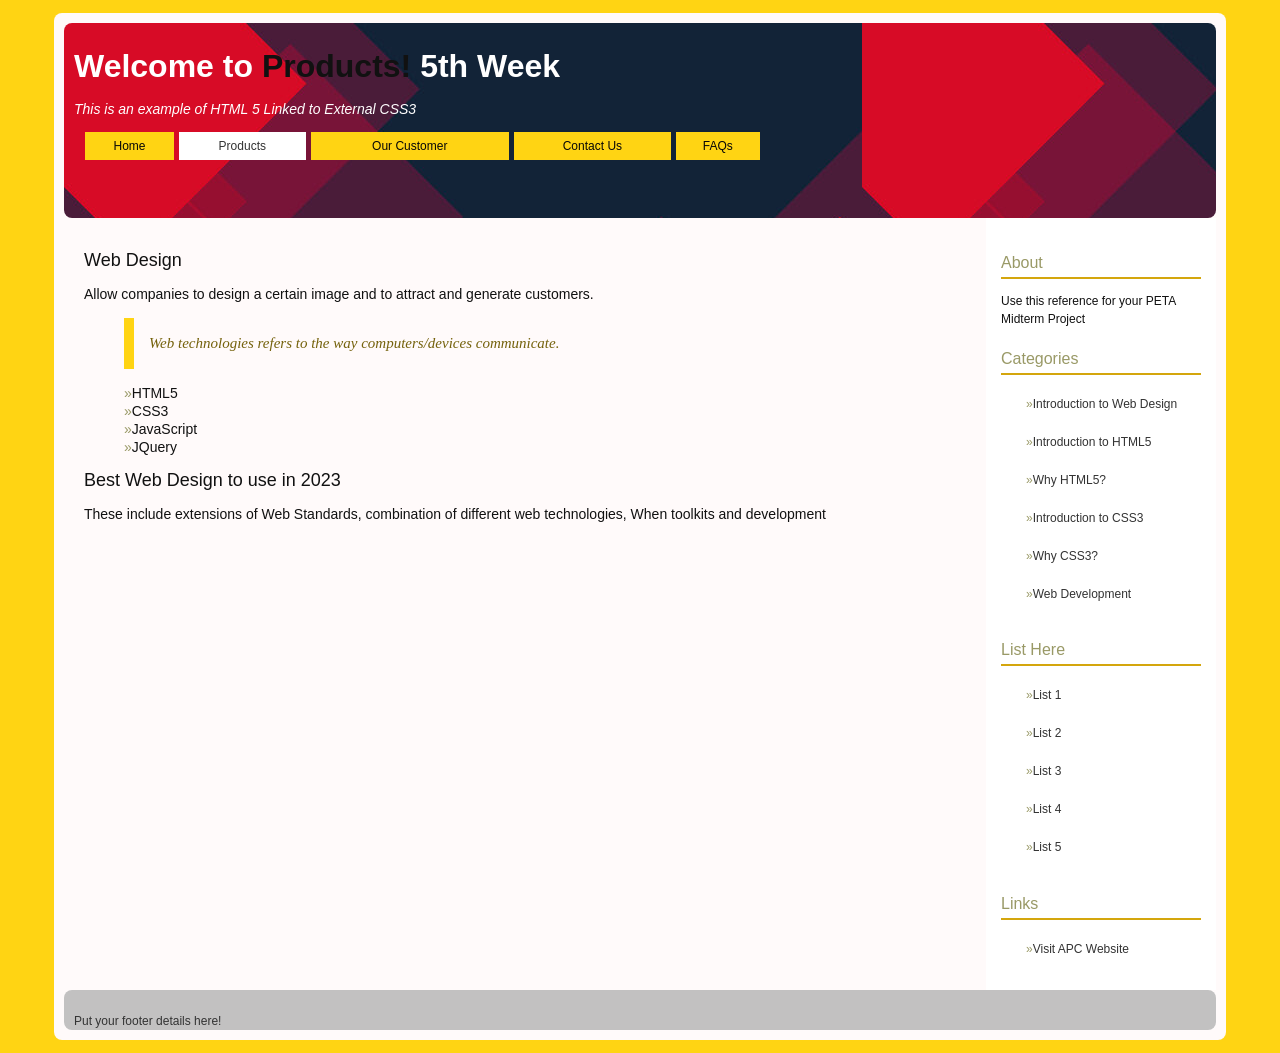
==== HTML and CSS COMLAB/Alingan.html @ c2a0e8dd "ghnjxftgh" ====
<!DOCTYPE html>
<html lang="en">
<head>
    <meta charset="UTF-8">
    <meta http-equiv="X-UA-Compatible" content="IE=edge">
    <meta name="viewport" content="width=device-width, initial-scale=1.0">
    <title>Document</title>
    <link rel="stylesheet" href="style.css">
</head>
<body>
<!--start wrapper ADDED-->
<div id="wrapper">
<!--start body-->
<div id="body">
<!--start header/banner-->
<div id="banner">
    <h1>Welcome to <em>Products!</em> 5th Week</h1>
    <p><em>This is an example of HTML 5 Linked to External CSS3</em></p>
 
<!--Menu-->
<ul id="topnav">
    <li><a href="Student.html">Home</a></li>
    <li><a class="active">Products</a></li>
    <li><a href="customer.html">Our Customer</a></li>
    <li><a href="#">Contact Us</a></li>
    <li><a href="#">FAQs</a></li>
</ul>
<!--End of Menu-->
</div>
<!--end of header/banner-->
    <!--Start of Sidebar-->
    <div id="sidebar">
        <h2>About</h2>
        <p>Use this reference for your PETA Midterm Project</p>
        <h2>Categories</h2>
        <ul>
            <li><a href="#">Introduction to Web Design</a></li>
            <li><a href="#">Introduction to HTML5</a></li>
            <li><a href="#">Why HTML5?</a></li>
            <li><a href="#">Introduction to CSS3</a></li>
            <li><a href="#">Why CSS3?</a></li>
            <li><a href="#">Web Development</a></li>
        </ul>
        <h2>List Here</h2>
        <ul>
            <li><a href="#">List 1</a></li>
            <li><a href="#">List 2</a></li>
            <li><a href="#">List 3</a></li>
            <li><a href="#">List 4</a></li>
            <li><a href="#">List 5</a></li>
        </ul>
        <h2>Links</h2>
        <ul>
            <li><a href="#">Visit APC Website</a></li>
        </ul>
    </div>
    <!--end of Sidebar-->
    <!--Start of Container-->
    <div id="container">
        <!--start of content-->
        <div id="content">
            <!--start of item-->
            <div class="item">
                <h1>Web Design</h1>
                <p>Allow companies to design a certain image and to attract and generate customers.</p>              
                <blockquote><p>Web technologies refers to the way computers/devices communicate.</p></blockquote>
                <ul>
                    <li>HTML5</li>
                    <li>CSS3</li>
                    <li>JavaScript</li>
                    <li>JQuery</li>
                </ul>
            </div>
            <!--Another list of Item-->
            <div class="div2">
                <h1>Best Web Design to use in 2023</h1>
                <p>These include extensions of Web Standards, combination of different web technologies, When toolkits and development</p>
            </div>
            <!--End of List of Item-->
            <!--end of item-->
        </div>
        <!--end of content-->
    </div>
    <!--End of Container-->
</div>
<!--End of Body-->
<!--Start of Footer-->
<div id="footer">
    <p>Put your footer details here!</p>
</div>
<!--End of Footer-->
</div>
<!--End of Wrapper-->
</body>
</html>
---- HTML and CSS COMLAB/style.css ----
body {
    background: rgb(255, 212, 19);
    color: #111;
    margin: 0;
    font-family: 'Open Sans', sans-serif;
    font-size: 14px;
    line-height: 18px;
}
h1 {
    font-size: 20px;
    line-height: 24px;
}
h2 {
    font-size: 18px;
    line-height: 22px;
}
h3 {
    font-size: 16px;
    line-height: 20px;
}
a {
    background-color: inherit;
    color: #996;
}
blockquote {
    background-color: inherit;
    color: rgb(117, 98, 12);
    font: italic 15px "Time New Roman", serif;
    border-left: 10px solid rgb(255, 212, 19);
    padding: 2px 15px;
}
#wrapper {
    background: rgb(255, 250, 250);
    padding: 10px;
    margin: 1% auto;
    width: 90%;
    border-radius: 8px;
}
#banner {
    position: relative;
    padding: 10px;
    height: 175px;
    border: 0px;
    color: #fff;
    background-image: url(bg-banner.jpg);
    border-radius: 8px;
}
#banner h1 {
    font-size: 32px;
}
#banner h1 em {
    font-style: normal;
    text-decoration: none;
    color: #111;
}
ul#topnav {
    list-style-type: none;
    margin: 0 0 0 1%;
    display: table;
    padding: 0;
    width: 60%;
    position: top;
    bottom: 0;
}
ul#topnav li {
    display: table-cell;
    text-align: center;
}
ul#topnav li a {
background-color: rgb(255, 212, 19);
    color: rgb(8, 8, 8);
    border: none;
    display: block;
    margin-right: 5px;
    padding: 5px 0px;
    text-decoration: none;
    font-size: 12px;
}
ul#topnav li a.active,
ul#topnav li a.active:hover {
    background: #fff;
    color: #333;
}
ul#topnav li a:hover {
    background: #cc9;
    color: #111;
}
#sidebar {
    background: #fff;
    float: right;
    width: 200px;
    padding: 15px;
    font-size: 12px;
}
#sidebar-left {
    background: #fff;
    float: left;
    width: 200px;
    padding: 15px;
    font-size: 12px;
}


#sidebar h2 {
    background-color: inherit;
    color: #996;
    font:  normal 16px Arial, sans-serif;
    border-bottom: 2px solid rgb(212, 166, 13);
    padding:  8px 0 5px 0;
}
#sidebar-left h2 {
    background-color: inherit;
    color: #996;
    font:  normal 16px Arial, sans-serif;
    border-bottom: 2px solid rgb(212, 166, 13);
    padding:  8px 0 5px 0;
}

#sidebar ul {
    list-style: none;
    padding: 2px;
    margin: 0;
}
#sidebar-left ul {
    list-style: none;
    padding: 2px;
    margin: 0;
}

#sidebar ul li {
    list-style-position: inside;
    padding: 0 0 10px 20px;
    text-indent: 1px;
}

#sidebar ul li a {
    background-color: inherit;
    color: #333;
    text-decoration: none;
    padding: 5px 2px;
    display: block;
}

#sidebar ul li a:hover {
    background-color: #cc9;
    color: #fff;
}

#sidebar ul li a::before {
    content: "\00BB";
    color: #996;
}

#content {
    text-align:left;
    padding: 20px;
    margin-right: 245px;
}

#content h1 {
    font: normal 18px Arial, sans-serif;
}
#content ul li::before {
    content: "\00BB";
    color: #996;
}
#content ul {
    list-style: none;
}
#footer {
    padding: 10px;
    height: 20px;
    color: #333;
    font-size: 12px;
    background: #c2c1c1;
    clear: both;
    border-radius: 8px;
}
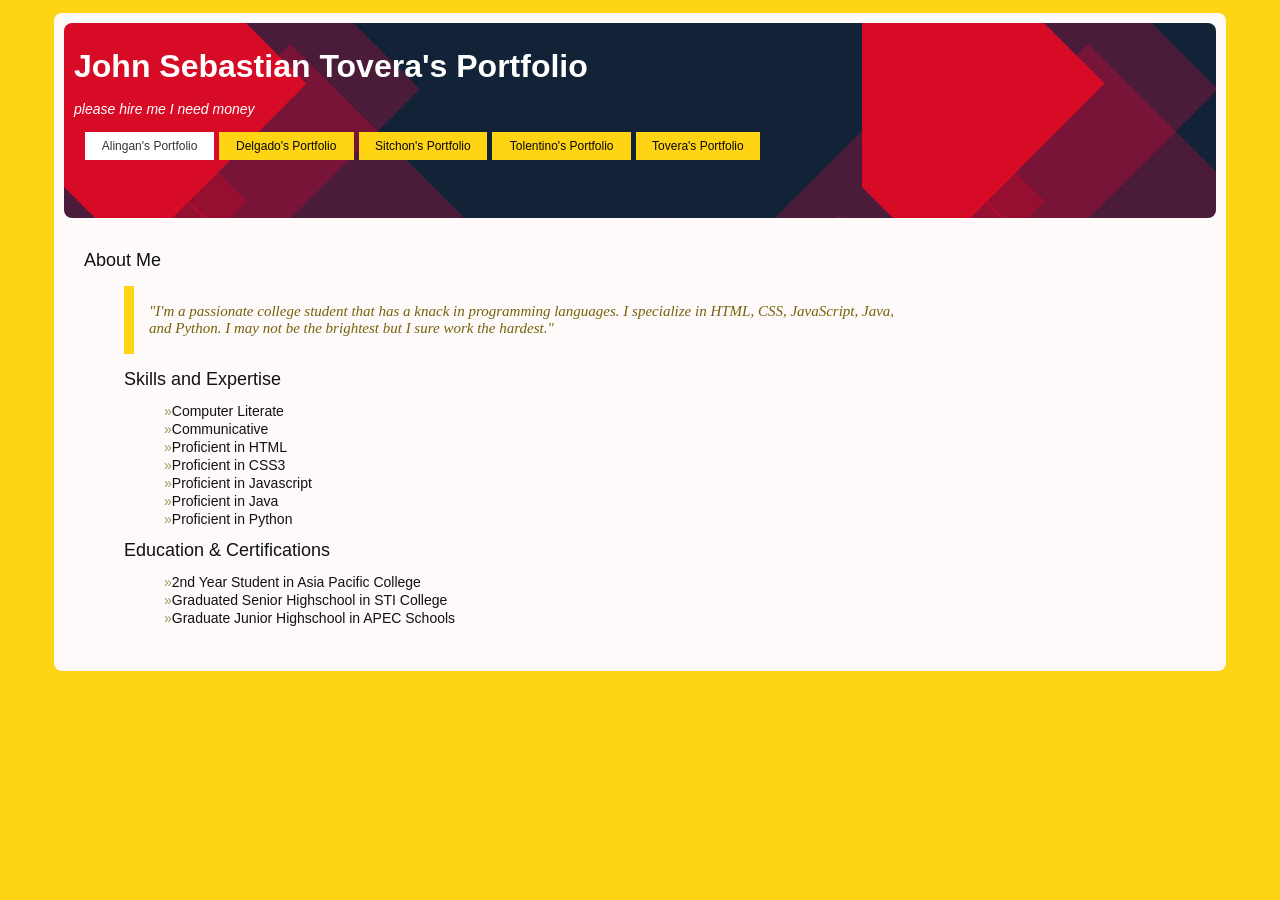
==== commit f9253b2e: "Every Change" ====
--- a/HTML and CSS COMLAB/Alingan.html
+++ b/HTML and CSS COMLAB/Alingan.html
@@ -14,82 +14,47 @@
 <div id="body">
 <!--start header/banner-->
 <div id="banner">
-    <h1>Welcome to <em>Products!</em> 5th Week</h1>
-    <p><em>This is an example of HTML 5 Linked to External CSS3</em></p>
+    <h1>John Sebastian Tovera's Portfolio</h1>
+    <p><em>please hire me I need money</em></p>
  
 <!--Menu-->
 <ul id="topnav">
-    <li><a href="Student.html">Home</a></li>
-    <li><a class="active">Products</a></li>
-    <li><a href="customer.html">Our Customer</a></li>
-    <li><a href="#">Contact Us</a></li>
-    <li><a href="#">FAQs</a></li>
+    <li><a href="Alingan.html"  class="active">Alingan's Portfolio</a></li>
+    <li><a href="Delgado.html">Delgado's Portfolio</a></li>
+    <li><a href="Sitchon.html">Sitchon's Portfolio</a></li>
+    <li><a href="Tolentino.html">Tolentino's Portfolio</a></li>
+    <li><a href="Tovera.html">Tovera's Portfolio</a></li>
 </ul>
-<!--End of Menu-->
 </div>
-<!--end of header/banner-->
-    <!--Start of Sidebar-->
-    <div id="sidebar">
-        <h2>About</h2>
-        <p>Use this reference for your PETA Midterm Project</p>
-        <h2>Categories</h2>
-        <ul>
-            <li><a href="#">Introduction to Web Design</a></li>
-            <li><a href="#">Introduction to HTML5</a></li>
-            <li><a href="#">Why HTML5?</a></li>
-            <li><a href="#">Introduction to CSS3</a></li>
-            <li><a href="#">Why CSS3?</a></li>
-            <li><a href="#">Web Development</a></li>
-        </ul>
-        <h2>List Here</h2>
-        <ul>
-            <li><a href="#">List 1</a></li>
-            <li><a href="#">List 2</a></li>
-            <li><a href="#">List 3</a></li>
-            <li><a href="#">List 4</a></li>
-            <li><a href="#">List 5</a></li>
-        </ul>
-        <h2>Links</h2>
-        <ul>
-            <li><a href="#">Visit APC Website</a></li>
-        </ul>
-    </div>
-    <!--end of Sidebar-->
-    <!--Start of Container-->
     <div id="container">
-        <!--start of content-->
         <div id="content">
-            <!--start of item-->
+            <h1>About Me</h1>          
+                <blockquote><p>"I'm a passionate college student that has a knack in programming languages. I specialize in HTML, CSS, JavaScript, Java, and Python. I may not be the brightest but I sure work the hardest."</p></blockquote>
+                <ul>
             <div class="item">
-                <h1>Web Design</h1>
-                <p>Allow companies to design a certain image and to attract and generate customers.</p>              
-                <blockquote><p>Web technologies refers to the way computers/devices communicate.</p></blockquote>
+                <h1>Skills and Expertise</h1>          
                 <ul>
-                    <li>HTML5</li>
-                    <li>CSS3</li>
-                    <li>JavaScript</li>
-                    <li>JQuery</li>
+                    <li>Computer Literate</li>
+                    <li>Communicative</li>
+                    <li>Proficient in HTML</li>
+                    <li>Proficient in CSS3</li>
+                    <li>Proficient in Javascript</li>
+                    <li>Proficient in Java</li>
+                    <li>Proficient in Python</li>
                 </ul>
             </div>
-            <!--Another list of Item-->
             <div class="div2">
-                <h1>Best Web Design to use in 2023</h1>
-                <p>These include extensions of Web Standards, combination of different web technologies, When toolkits and development</p>
+                <h1>Education & Certifications</h1>
+                <ul>
+                    <li>2nd Year Student in Asia Pacific College</li>
+                    <li>Graduated Senior Highschool in STI College</li>
+                    <li>Graduate Junior Highschool in APEC Schools</li>
+                    <ul> </ul>
+                </ul>
             </div>
-            <!--End of List of Item-->
-            <!--end of item-->
         </div>
-        <!--end of content-->
     </div>
-    <!--End of Container-->
 </div>
-<!--End of Body-->
-<!--Start of Footer-->
-<div id="footer">
-    <p>Put your footer details here!</p>
 </div>
-<!--End of Footer-->
-</div>
-<!--End of Wrapper-->
 </body>
 </html>
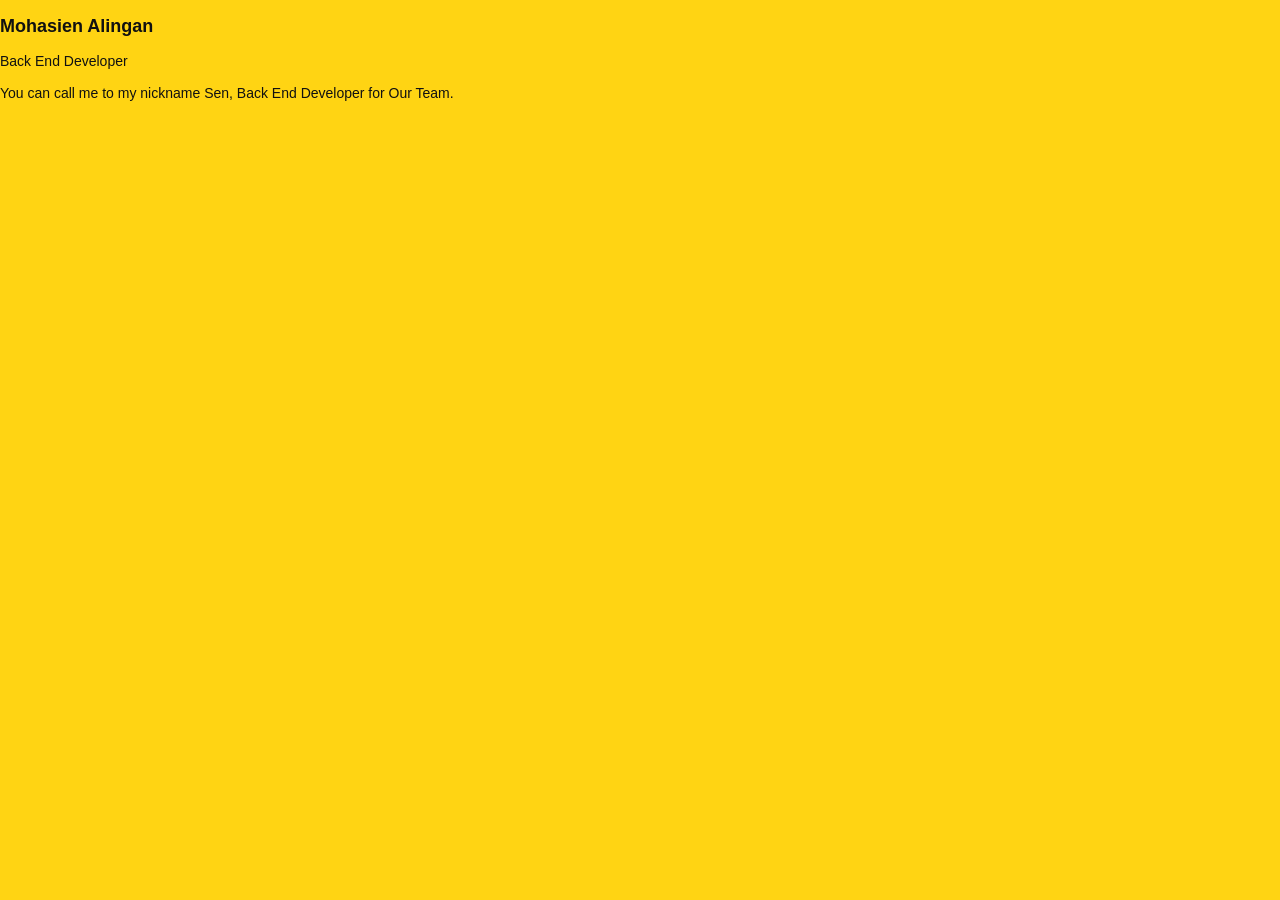
==== commit 07029a74: ""My profile"" ====
--- a/HTML and CSS COMLAB/Alingan.html
+++ b/HTML and CSS COMLAB/Alingan.html
@@ -8,53 +8,18 @@
     <link rel="stylesheet" href="style.css">
 </head>
 <body>
-<!--start wrapper ADDED-->
-<div id="wrapper">
-<!--start body-->
-<div id="body">
-<!--start header/banner-->
-<div id="banner">
-    <h1>John Sebastian Tovera's Portfolio</h1>
-    <p><em>please hire me I need money</em></p>
- 
-<!--Menu-->
-<ul id="topnav">
-    <li><a href="Alingan.html"  class="active">Alingan's Portfolio</a></li>
-    <li><a href="Delgado.html">Delgado's Portfolio</a></li>
-    <li><a href="Sitchon.html">Sitchon's Portfolio</a></li>
-    <li><a href="Tolentino.html">Tolentino's Portfolio</a></li>
-    <li><a href="Tovera.html">Tovera's Portfolio</a></li>
-</ul>
-</div>
-    <div id="container">
-        <div id="content">
-            <h1>About Me</h1>          
-                <blockquote><p>"I'm a passionate college student that has a knack in programming languages. I specialize in HTML, CSS, JavaScript, Java, and Python. I may not be the brightest but I sure work the hardest."</p></blockquote>
-                <ul>
-            <div class="item">
-                <h1>Skills and Expertise</h1>          
-                <ul>
-                    <li>Computer Literate</li>
-                    <li>Communicative</li>
-                    <li>Proficient in HTML</li>
-                    <li>Proficient in CSS3</li>
-                    <li>Proficient in Javascript</li>
-                    <li>Proficient in Java</li>
-                    <li>Proficient in Python</li>
-                </ul>
-            </div>
-            <div class="div2">
-                <h1>Education & Certifications</h1>
-                <ul>
-                    <li>2nd Year Student in Asia Pacific College</li>
-                    <li>Graduated Senior Highschool in STI College</li>
-                    <li>Graduate Junior Highschool in APEC Schools</li>
-                    <ul> </ul>
-                </ul>
-            </div>
+
+    <div class="profile card">
+        <div class="profile header">
+        
+        </div>
+        <div class="profile-body">
+            <h2 class="profile-name">Mohasien Alingan</h2>
+            <p class="profile-role">Back End Developer</p>
+            <p class="profile-bio">
+                You can call me to my nickname Sen, Back End Developer for Our Team.
+            </p>
         </div>
     </div>
-</div>
-</div>
 </body>
 </html>
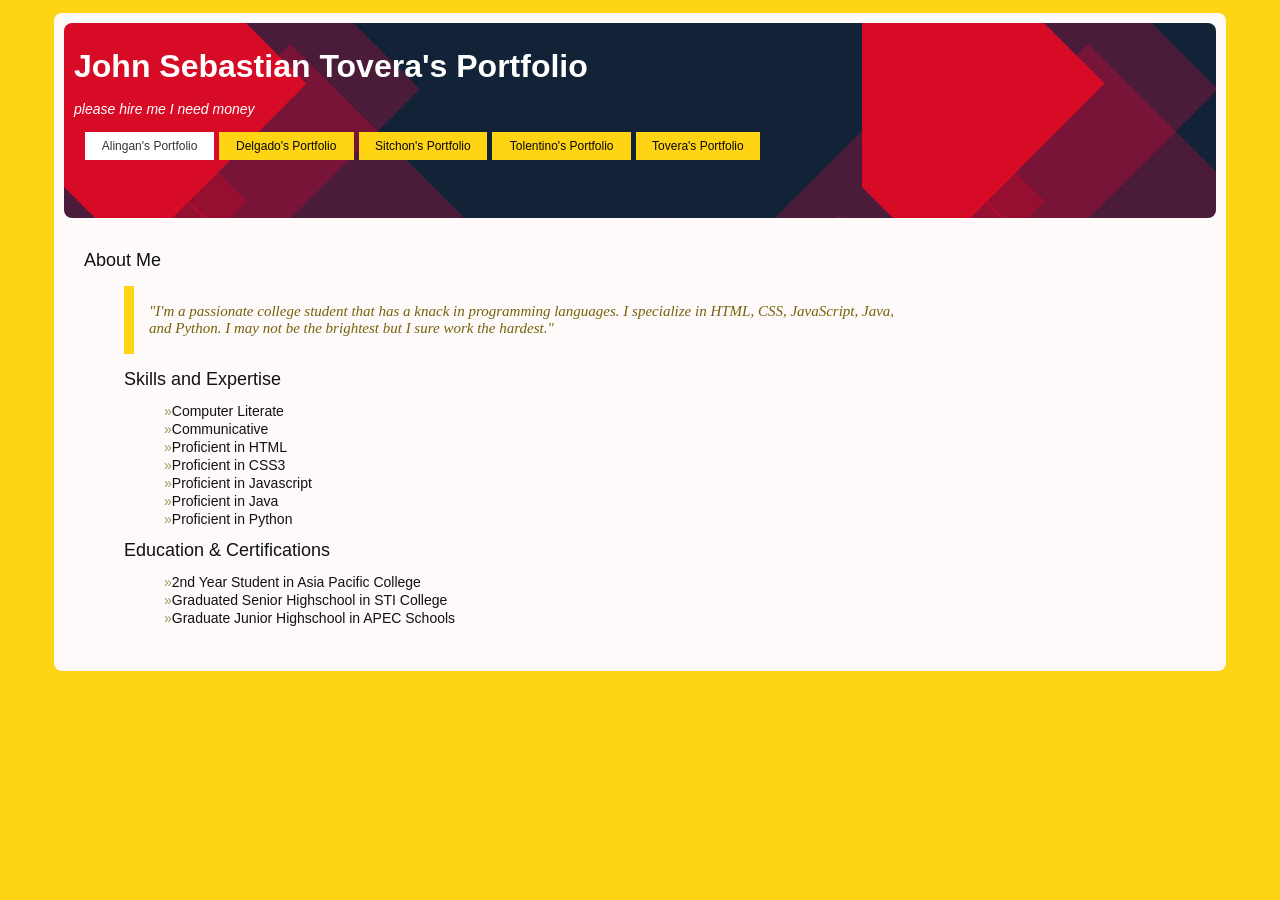
==== commit ff7d81b0: "lakwjd" ====
--- a/HTML and CSS COMLAB/Alingan.html
+++ b/HTML and CSS COMLAB/Alingan.html
@@ -8,18 +8,53 @@
     <link rel="stylesheet" href="style.css">
 </head>
 <body>
-
-    <div class="profile card">
-        <div class="profile header">
-        
-        </div>
-        <div class="profile-body">
-            <h2 class="profile-name">Mohasien Alingan</h2>
-            <p class="profile-role">Back End Developer</p>
-            <p class="profile-bio">
-                You can call me to my nickname Sen, Back End Developer for Our Team.
-            </p>
+<!--start wrapper ADDED-->
+<div id="wrapper">
+<!--start body-->
+<div id="body">
+<!--start header/banner-->
+<div id="banner">
+    <h1>John Sebastian Tovera's Portfolio</h1>
+    <p><em>please hire me I need money</em></p>
+ 
+<!--Menu-->
+<ul id="topnav">
+    <li><a href="Alingan.html"  class="active">Alingan's Portfolio</a></li>
+    <li><a href="Delgado.html">Delgado's Portfolio</a></li>
+    <li><a href="Sitchon.html">Sitchon's Portfolio</a></li>
+    <li><a href="Tolentino.html">Tolentino's Portfolio</a></li>
+    <li><a href="Tovera.html">Tovera's Portfolio</a></li>
+</ul>
+</div>
+    <div id="container">
+        <div id="content">
+            <h1>About Me</h1>          
+                <blockquote><p>"I'm a passionate college student that has a knack in programming languages. I specialize in HTML, CSS, JavaScript, Java, and Python. I may not be the brightest but I sure work the hardest."</p></blockquote>
+                <ul>
+            <div class="item">
+                <h1>Skills and Expertise</h1>          
+                <ul>
+                    <li>Computer Literate</li>
+                    <li>Communicative</li>
+                    <li>Proficient in HTML</li>
+                    <li>Proficient in CSS3</li>
+                    <li>Proficient in Javascript</li>
+                    <li>Proficient in Java</li>
+                    <li>Proficient in Python</li>
+                </ul>
+            </div>
+            <div class="div2">
+                <h1>Education & Certifications</h1>
+                <ul>
+                    <li>2nd Year Student in Asia Pacific College</li>
+                    <li>Graduated Senior Highschool in STI College</li>
+                    <li>Graduate Junior Highschool in APEC Schools</li>
+                    <ul> </ul>
+                </ul>
+            </div>
         </div>
     </div>
+</div>
+</div>
 </body>
 </html>
--- a/HTML and CSS COMLAB/style.css
+++ b/HTML and CSS COMLAB/style.css
@@ -1,180 +1,180 @@
-body {
-    background: rgb(255, 212, 19);
-    color: #111;
-    margin: 0;
-    font-family: 'Open Sans', sans-serif;
-    font-size: 14px;
-    line-height: 18px;
-}
-h1 {
-    font-size: 20px;
-    line-height: 24px;
-}
-h2 {
-    font-size: 18px;
-    line-height: 22px;
-}
-h3 {
-    font-size: 16px;
-    line-height: 20px;
-}
-a {
-    background-color: inherit;
-    color: #996;
-}
-blockquote {
-    background-color: inherit;
-    color: rgb(117, 98, 12);
-    font: italic 15px "Time New Roman", serif;
-    border-left: 10px solid rgb(255, 212, 19);
-    padding: 2px 15px;
-}
-#wrapper {
-    background: rgb(255, 250, 250);
-    padding: 10px;
-    margin: 1% auto;
-    width: 90%;
-    border-radius: 8px;
-}
-#banner {
-    position: relative;
-    padding: 10px;
-    height: 175px;
-    border: 0px;
-    color: #fff;
-    background-image: url(bg-banner.jpg);
-    border-radius: 8px;
-}
-#banner h1 {
-    font-size: 32px;
-}
-#banner h1 em {
-    font-style: normal;
-    text-decoration: none;
-    color: #111;
-}
-ul#topnav {
-    list-style-type: none;
-    margin: 0 0 0 1%;
-    display: table;
-    padding: 0;
-    width: 60%;
-    position: top;
-    bottom: 0;
-}
-ul#topnav li {
-    display: table-cell;
-    text-align: center;
-}
-ul#topnav li a {
-background-color: rgb(255, 212, 19);
-    color: rgb(8, 8, 8);
-    border: none;
-    display: block;
-    margin-right: 5px;
-    padding: 5px 0px;
-    text-decoration: none;
-    font-size: 12px;
-}
-ul#topnav li a.active,
-ul#topnav li a.active:hover {
-    background: #fff;
-    color: #333;
-}
-ul#topnav li a:hover {
-    background: #cc9;
-    color: #111;
-}
-#sidebar {
-    background: #fff;
-    float: right;
-    width: 200px;
-    padding: 15px;
-    font-size: 12px;
-}
-#sidebar-left {
-    background: #fff;
-    float: left;
-    width: 200px;
-    padding: 15px;
-    font-size: 12px;
-}
-
-
-#sidebar h2 {
-    background-color: inherit;
-    color: #996;
-    font:  normal 16px Arial, sans-serif;
-    border-bottom: 2px solid rgb(212, 166, 13);
-    padding:  8px 0 5px 0;
-}
-#sidebar-left h2 {
-    background-color: inherit;
-    color: #996;
-    font:  normal 16px Arial, sans-serif;
-    border-bottom: 2px solid rgb(212, 166, 13);
-    padding:  8px 0 5px 0;
-}
-
-#sidebar ul {
-    list-style: none;
-    padding: 2px;
-    margin: 0;
-}
-#sidebar-left ul {
-    list-style: none;
-    padding: 2px;
-    margin: 0;
-}
-
-#sidebar ul li {
-    list-style-position: inside;
-    padding: 0 0 10px 20px;
-    text-indent: 1px;
-}
-
-#sidebar ul li a {
-    background-color: inherit;
-    color: #333;
-    text-decoration: none;
-    padding: 5px 2px;
-    display: block;
-}
-
-#sidebar ul li a:hover {
-    background-color: #cc9;
-    color: #fff;
-}
-
-#sidebar ul li a::before {
-    content: "\00BB";
-    color: #996;
-}
-
-#content {
-    text-align:left;
-    padding: 20px;
-    margin-right: 245px;
-}
-
-#content h1 {
-    font: normal 18px Arial, sans-serif;
-}
-#content ul li::before {
-    content: "\00BB";
-    color: #996;
-}
-#content ul {
-    list-style: none;
-}
-#footer {
-    padding: 10px;
-    height: 20px;
-    color: #333;
-    font-size: 12px;
-    background: #c2c1c1;
-    clear: both;
-    border-radius: 8px;
-}
-
-
+body {
+    background: rgb(255, 212, 19);
+    color: #111;
+    margin: 0;
+    font-family: 'Open Sans', sans-serif;
+    font-size: 14px;
+    line-height: 18px;
+}
+h1 {
+    font-size: 20px;
+    line-height: 24px;
+}
+h2 {
+    font-size: 18px;
+    line-height: 22px;
+}
+h3 {
+    font-size: 16px;
+    line-height: 20px;
+}
+a {
+    background-color: inherit;
+    color: #996;
+}
+blockquote {
+    background-color: inherit;
+    color: rgb(117, 98, 12);
+    font: italic 15px "Time New Roman", serif;
+    border-left: 10px solid rgb(255, 212, 19);
+    padding: 2px 15px;
+}
+#wrapper {
+    background: rgb(255, 250, 250);
+    padding: 10px;
+    margin: 1% auto;
+    width: 90%;
+    border-radius: 8px;
+}
+#banner {
+    position: relative;
+    padding: 10px;
+    height: 175px;
+    border: 0px;
+    color: #fff;
+    background-image: url(bg-banner.jpg);
+    border-radius: 8px;
+}
+#banner h1 {
+    font-size: 32px;
+}
+#banner h1 em {
+    font-style: normal;
+    text-decoration: none;
+    color: #111;
+}
+ul#topnav {
+    list-style-type: none;
+    margin: 0 0 0 1%;
+    display: table;
+    padding: 0;
+    width: 60%;
+    position: top;
+    bottom: 0;
+}
+ul#topnav li {
+    display: table-cell;
+    text-align: center;
+}
+ul#topnav li a {
+background-color: rgb(255, 212, 19);
+    color: rgb(8, 8, 8);
+    border: none;
+    display: block;
+    margin-right: 5px;
+    padding: 5px 0px;
+    text-decoration: none;
+    font-size: 12px;
+}
+ul#topnav li a.active,
+ul#topnav li a.active:hover {
+    background: #fff;
+    color: #333;
+}
+ul#topnav li a:hover {
+    background: #cc9;
+    color: #111;
+}
+#sidebar {
+    background: #fff;
+    float: right;
+    width: 200px;
+    padding: 15px;
+    font-size: 12px;
+}
+#sidebar-left {
+    background: #fff;
+    float: left;
+    width: 200px;
+    padding: 15px;
+    font-size: 12px;
+}
+
+
+#sidebar h2 {
+    background-color: inherit;
+    color: #996;
+    font:  normal 16px Arial, sans-serif;
+    border-bottom: 2px solid rgb(212, 166, 13);
+    padding:  8px 0 5px 0;
+}
+#sidebar-left h2 {
+    background-color: inherit;
+    color: #996;
+    font:  normal 16px Arial, sans-serif;
+    border-bottom: 2px solid rgb(212, 166, 13);
+    padding:  8px 0 5px 0;
+}
+
+#sidebar ul {
+    list-style: none;
+    padding: 2px;
+    margin: 0;
+}
+#sidebar-left ul {
+    list-style: none;
+    padding: 2px;
+    margin: 0;
+}
+
+#sidebar ul li {
+    list-style-position: inside;
+    padding: 0 0 10px 20px;
+    text-indent: 1px;
+}
+
+#sidebar ul li a {
+    background-color: inherit;
+    color: #333;
+    text-decoration: none;
+    padding: 5px 2px;
+    display: block;
+}
+
+#sidebar ul li a:hover {
+    background-color: #cc9;
+    color: #fff;
+}
+
+#sidebar ul li a::before {
+    content: "\00BB";
+    color: #996;
+}
+
+#content {
+    text-align:left;
+    padding: 20px;
+    margin-right: 245px;
+}
+
+#content h1 {
+    font: normal 18px Arial, sans-serif;
+}
+#content ul li::before {
+    content: "\00BB";
+    color: #996;
+}
+#content ul {
+    list-style: none;
+}
+#footer {
+    padding: 10px;
+    height: 20px;
+    color: #333;
+    font-size: 12px;
+    background: #c2c1c1;
+    clear: both;
+    border-radius: 8px;
+}
+
+
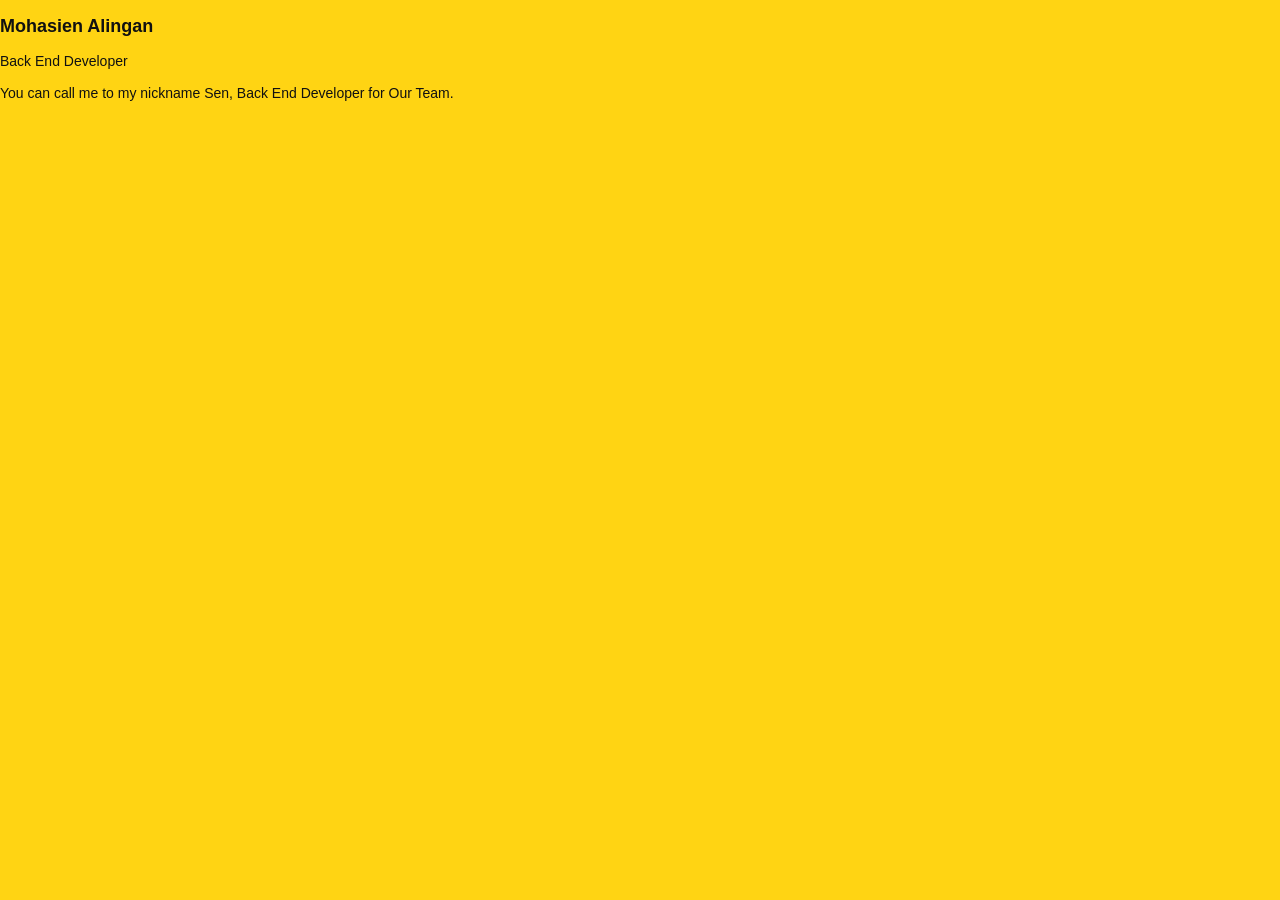
==== commit c459bb3f: "jkghf,kn" ====
--- a/HTML and CSS COMLAB/Alingan.html
+++ b/HTML and CSS COMLAB/Alingan.html
@@ -8,53 +8,18 @@
     <link rel="stylesheet" href="style.css">
 </head>
 <body>
-<!--start wrapper ADDED-->
-<div id="wrapper">
-<!--start body-->
-<div id="body">
-<!--start header/banner-->
-<div id="banner">
-    <h1>John Sebastian Tovera's Portfolio</h1>
-    <p><em>please hire me I need money</em></p>
- 
-<!--Menu-->
-<ul id="topnav">
-    <li><a href="Alingan.html"  class="active">Alingan's Portfolio</a></li>
-    <li><a href="Delgado.html">Delgado's Portfolio</a></li>
-    <li><a href="Sitchon.html">Sitchon's Portfolio</a></li>
-    <li><a href="Tolentino.html">Tolentino's Portfolio</a></li>
-    <li><a href="Tovera.html">Tovera's Portfolio</a></li>
-</ul>
-</div>
-    <div id="container">
-        <div id="content">
-            <h1>About Me</h1>          
-                <blockquote><p>"I'm a passionate college student that has a knack in programming languages. I specialize in HTML, CSS, JavaScript, Java, and Python. I may not be the brightest but I sure work the hardest."</p></blockquote>
-                <ul>
-            <div class="item">
-                <h1>Skills and Expertise</h1>          
-                <ul>
-                    <li>Computer Literate</li>
-                    <li>Communicative</li>
-                    <li>Proficient in HTML</li>
-                    <li>Proficient in CSS3</li>
-                    <li>Proficient in Javascript</li>
-                    <li>Proficient in Java</li>
-                    <li>Proficient in Python</li>
-                </ul>
-            </div>
-            <div class="div2">
-                <h1>Education & Certifications</h1>
-                <ul>
-                    <li>2nd Year Student in Asia Pacific College</li>
-                    <li>Graduated Senior Highschool in STI College</li>
-                    <li>Graduate Junior Highschool in APEC Schools</li>
-                    <ul> </ul>
-                </ul>
-            </div>
+
+    <div class="profile card">
+        <div class="profile header">
+        
+        </div>
+        <div class="profile-body">
+            <h2 class="profile-name">Mohasien Alingan</h2>
+            <p class="profile-role">Back End Developer</p>
+            <p class="profile-bio">
+                You can call me to my nickname Sen, Back End Developer for Our Team.
+            </p>
         </div>
     </div>
-</div>
-</div>
 </body>
 </html>
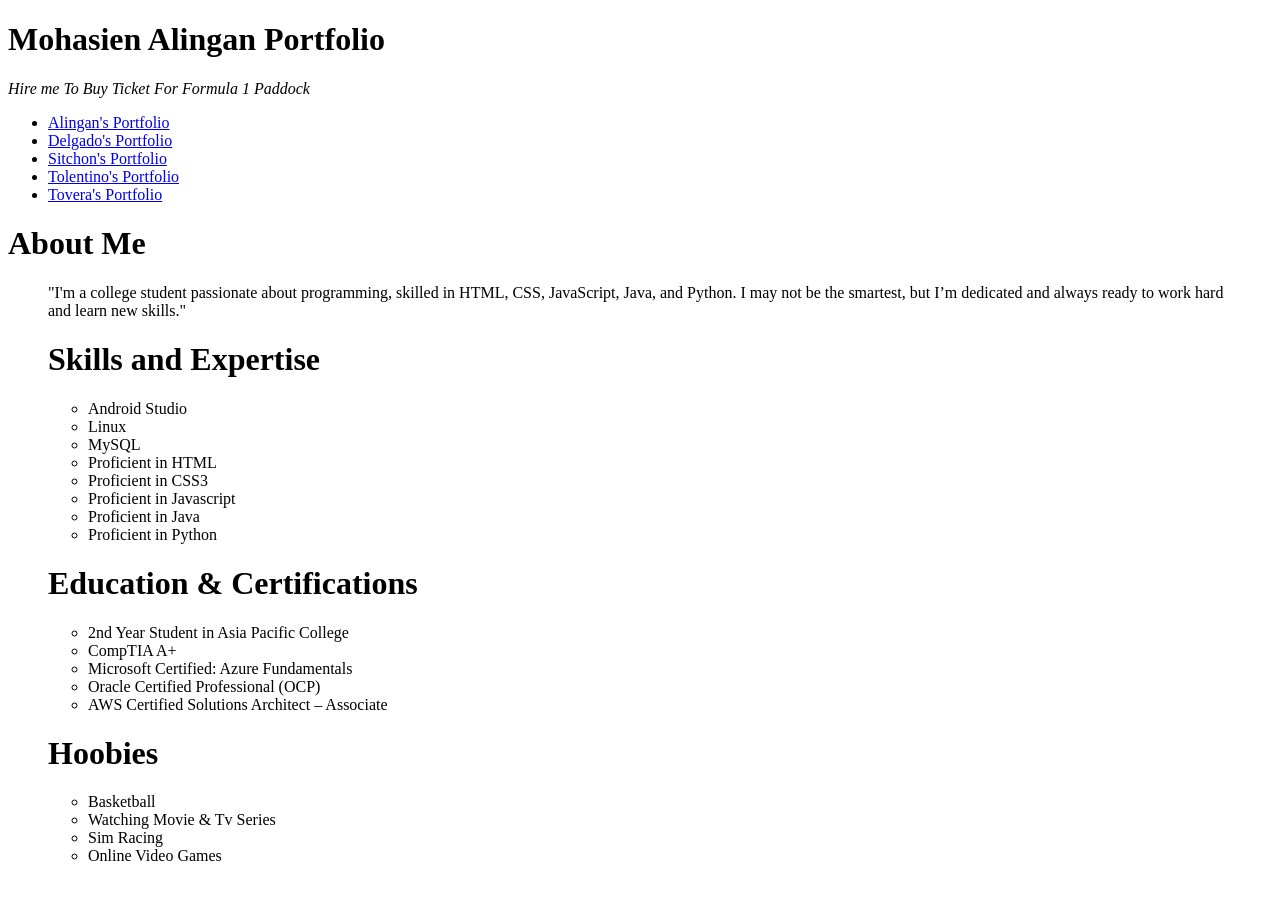
==== commit 3e547490: "alingan change angry mode" ====
--- a/HTML and CSS COMLAB/Alingan.html
+++ b/HTML and CSS COMLAB/Alingan.html
@@ -8,18 +8,66 @@
     <link rel="stylesheet" href="style.css">
 </head>
 <body>
+<!--start wrapper ADDED-->
+<div id="wrapper">
+<!--start body-->
+<div id="body">
+<!--start header/banner-->
+<div id="banner">
+    <h1>Mohasien Alingan Portfolio</h1>
+    <p><em>Hire me To Buy Ticket For Formula 1 Paddock </em></p>
 
-    <div class="profile card">
-        <div class="profile header">
-        
-        </div>
-        <div class="profile-body">
-            <h2 class="profile-name">Mohasien Alingan</h2>
-            <p class="profile-role">Back End Developer</p>
-            <p class="profile-bio">
-                You can call me to my nickname Sen, Back End Developer for Our Team.
-            </p>
+ 
+<!--Menu-->
+<ul id="topnav">
+    <li><a href="Alingan.html"  class="active">Alingan's Portfolio</a></li>
+    <li><a href="Delgado.html">Delgado's Portfolio</a></li>
+    <li><a href="Sitchon.html">Sitchon's Portfolio</a></li>
+    <li><a href="Tolentino.html">Tolentino's Portfolio</a></li>
+    <li><a href="Tovera.html">Tovera's Portfolio</a></li>
+</ul>
+</div>
+    <div id="container">
+        <div id="content">
+            <h1>About Me</h1>          
+                <blockquote><p>"I'm a college student passionate about programming, skilled in HTML, CSS, JavaScript, Java, and Python. I may not be the smartest, but I’m dedicated and always ready to work hard and learn new skills."</p></blockquote>
+                <ul>
+            <div class="item">
+                <h1>Skills and Expertise</h1>          
+                <ul>
+                    <li>Android Studio</li>
+                    <li>Linux</li>
+                    <li>MySQL</li>
+                    <li>Proficient in HTML</li>
+                    <li>Proficient in CSS3</li>
+                    <li>Proficient in Javascript</li>
+                    <li>Proficient in Java</li>
+                    <li>Proficient in Python</li>
+                </ul>
+            </div>
+            <div class="div2">
+                <h1>Education & Certifications</h1>
+                <ul>
+                    <li>2nd Year Student in Asia Pacific College</li>
+                    <li>CompTIA A+</li>
+                    <li>Microsoft Certified: Azure Fundamentals</li>
+                    <li>Oracle Certified Professional (OCP)</li>
+                    <li>AWS Certified Solutions Architect – Associate</li>
+                    <ul> </ul>
+                </ul>
+            </div>
+            <div class="Hoobies">
+                <h1>Hoobies</h1>
+                <ul>
+                    <li>Basketball</li>
+                    <li>Watching Movie & Tv Series</li>
+                    <li>Sim Racing</li>
+                    <li>Online Video Games</li>
+                </ul>
+            </div>
         </div>
     </div>
+</div>
+</div>
 </body>
 </html>
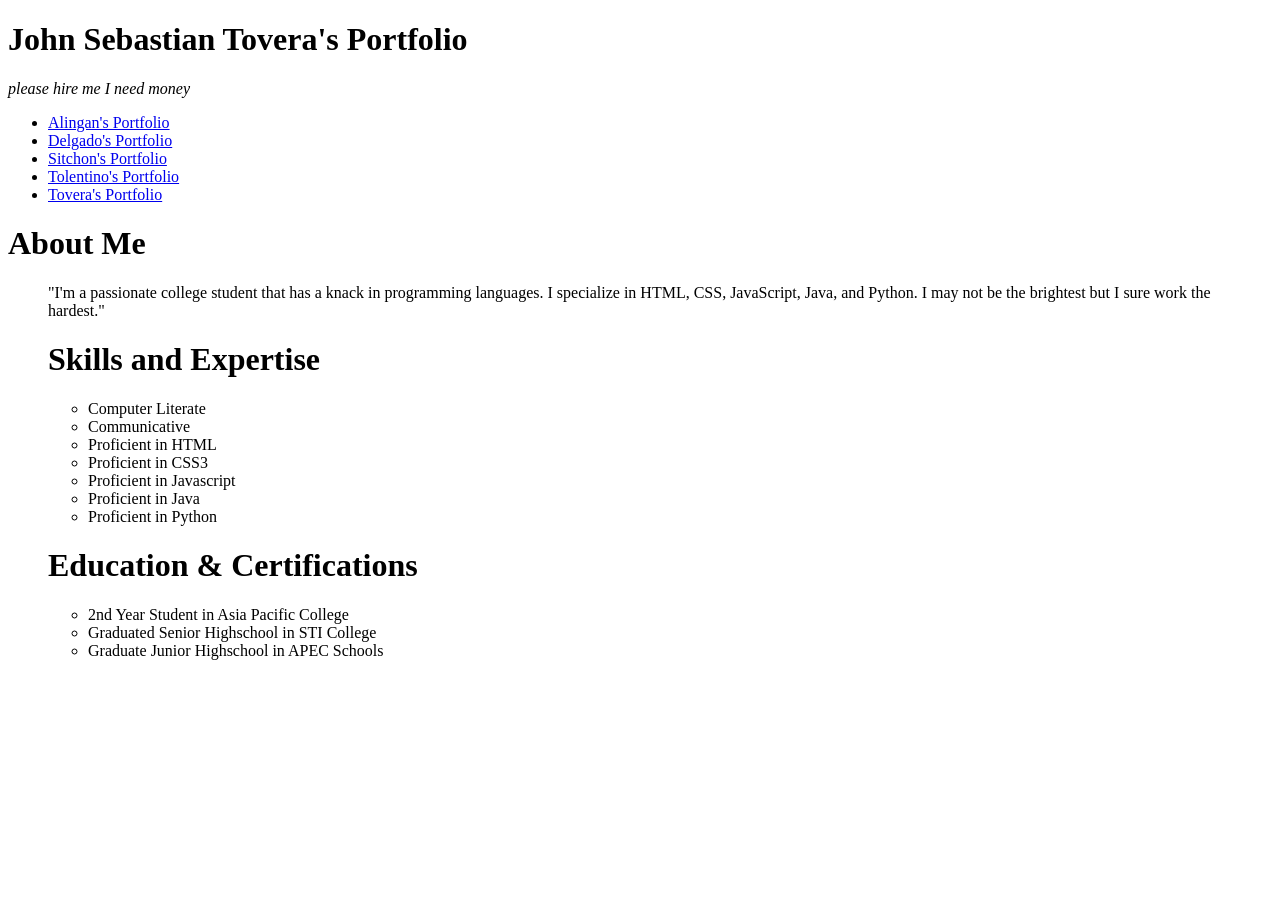
==== commit d5913f3b: "oiuyt" ====
--- a/HTML and CSS COMLAB/Alingan.html
+++ b/HTML and CSS COMLAB/Alingan.html
@@ -14,9 +14,8 @@
 <div id="body">
 <!--start header/banner-->
 <div id="banner">
-    <h1>Mohasien Alingan Portfolio</h1>
-    <p><em>Hire me To Buy Ticket For Formula 1 Paddock </em></p>
-
+    <h1>John Sebastian Tovera's Portfolio</h1>
+    <p><em>please hire me I need money</em></p>
  
 <!--Menu-->
 <ul id="topnav">
@@ -30,14 +29,13 @@
     <div id="container">
         <div id="content">
             <h1>About Me</h1>          
-                <blockquote><p>"I'm a college student passionate about programming, skilled in HTML, CSS, JavaScript, Java, and Python. I may not be the smartest, but I’m dedicated and always ready to work hard and learn new skills."</p></blockquote>
+                <blockquote><p>"I'm a passionate college student that has a knack in programming languages. I specialize in HTML, CSS, JavaScript, Java, and Python. I may not be the brightest but I sure work the hardest."</p></blockquote>
                 <ul>
             <div class="item">
                 <h1>Skills and Expertise</h1>          
                 <ul>
-                    <li>Android Studio</li>
-                    <li>Linux</li>
-                    <li>MySQL</li>
+                    <li>Computer Literate</li>
+                    <li>Communicative</li>
                     <li>Proficient in HTML</li>
                     <li>Proficient in CSS3</li>
                     <li>Proficient in Javascript</li>
@@ -49,20 +47,9 @@
                 <h1>Education & Certifications</h1>
                 <ul>
                     <li>2nd Year Student in Asia Pacific College</li>
-                    <li>CompTIA A+</li>
-                    <li>Microsoft Certified: Azure Fundamentals</li>
-                    <li>Oracle Certified Professional (OCP)</li>
-                    <li>AWS Certified Solutions Architect – Associate</li>
+                    <li>Graduated Senior Highschool in STI College</li>
+                    <li>Graduate Junior Highschool in APEC Schools</li>
                     <ul> </ul>
-                </ul>
-            </div>
-            <div class="Hoobies">
-                <h1>Hoobies</h1>
-                <ul>
-                    <li>Basketball</li>
-                    <li>Watching Movie & Tv Series</li>
-                    <li>Sim Racing</li>
-                    <li>Online Video Games</li>
                 </ul>
             </div>
         </div>
